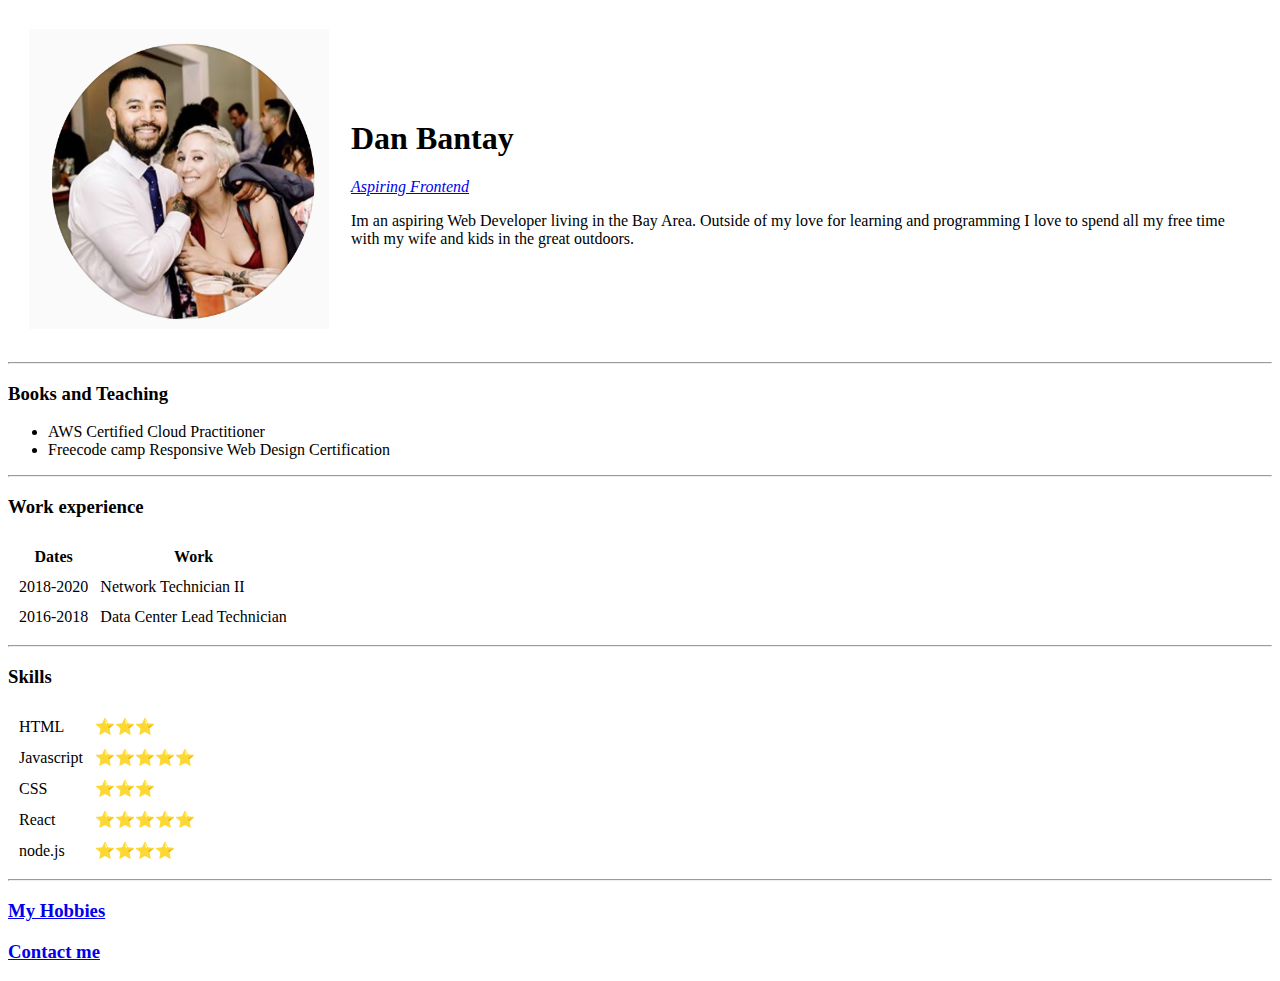
==== index.html @ 5786d58d "Add initial cv website files" ====
<!DOCTYPE html>
<html lang="en">

<head>
  <meta charset="UTF-8" />
  <meta name="viewport " content="width=device-width, initial-scale=1.0" />
  <title>Dan's Personal Site</title>
</head>

<body>
  <table cellspacing="20">
    <td><img src="Screen Shot 2020-10-02 at 9.26.35 AM.png" alt="Dans profile photo" width="300" ; height="300" ; />
    </td>
    <td>
      <h1>Dan Bantay</h1>
      <a href="https://github.com/DanBantay"><em>Aspiring Frontend</em></a></p>
      <p>
        Im an aspiring Web Developer living in the Bay Area. Outside of my love
        for learning and programming I love to spend all my free time with my wife
        and kids in the great outdoors.
      </p>
    </td>
  </table>


  <hr />
  <h3>Books and Teaching</h3>
  <ul>
    <li>AWS Certified Cloud Practitioner</li>
    <li>Freecode camp Responsive Web Design Certification</li>
  </ul>

  <hr>

  <h3>Work experience</h3>
  <table cellspacing="10">
    <thead>
      <tr>
        <th>Dates</th>
        <th>Work</th>
      </tr>

    </thead>
    <tbody>

    </tbody>
    <tfoot>

    </tfoot>
    <tr>
      <td>2018-2020</td>
      <td>Network Technician II</td>
    </tr>
    <tr>
      <td>2016-2018</td>
      <td>Data Center Lead Technician</td>
    </tr>
  </table>

  <hr>

  <h3>Skills</h3>
  <table cellspacing="10">
    <tr>
      <td>HTML</td>
      <td>⭐️⭐️⭐️</td>
    </tr>
    <tr>
      <td>Javascript</td>
      <td>⭐️⭐️⭐️⭐️⭐️</td>
    </tr>
    <tr>
      <td>CSS</td>
      <td>⭐️⭐️⭐️</td>
    </tr>
    <tr>
      <td>React</td>
      <td>⭐️⭐️⭐️⭐️⭐️</td>
    </tr>
    <tr>
      <td>node.js</td>
      <td>⭐️⭐️⭐️⭐️</td>
    </tr>

  </table>

  <hr>


  <h3><a href="hobbies.html">My Hobbies</a></h3>

  <h3><a href="contacts.html">Contact me</a></h3>

</body>


</html>
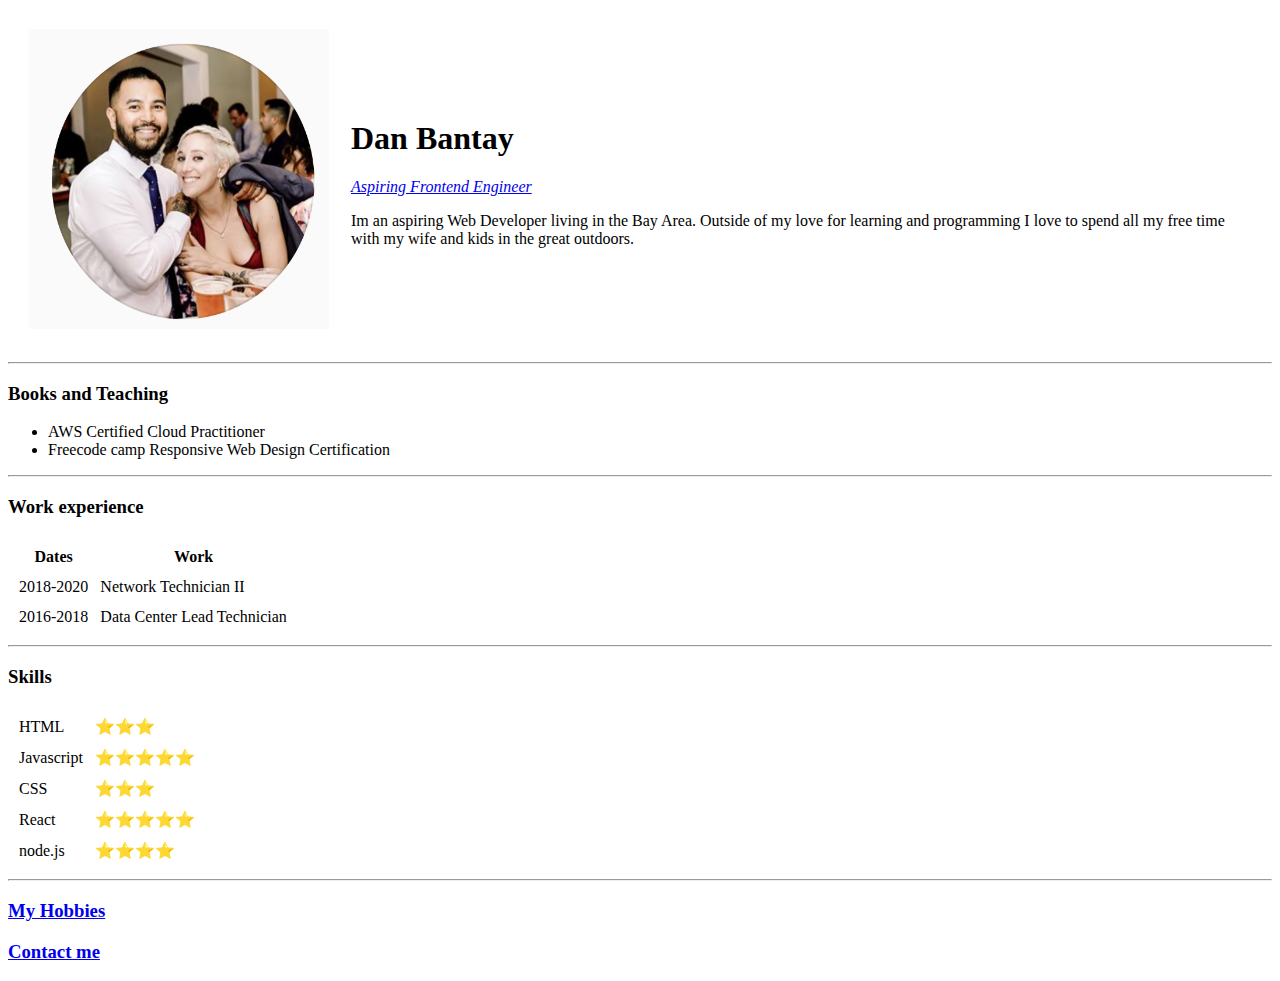
==== commit 48b5a599: "Update index.html" ====
--- a/index.html
+++ b/index.html
@@ -13,7 +13,7 @@
     </td>
     <td>
       <h1>Dan Bantay</h1>
-      <a href="https://github.com/DanBantay"><em>Aspiring Frontend</em></a></p>
+      <a href="https://github.com/DanBantay"><em>Aspiring Frontend Engineer</em></a></p>
       <p>
         Im an aspiring Web Developer living in the Bay Area. Outside of my love
         for learning and programming I love to spend all my free time with my wife
@@ -94,4 +94,4 @@
 </body>
 
 
-</html>+</html>
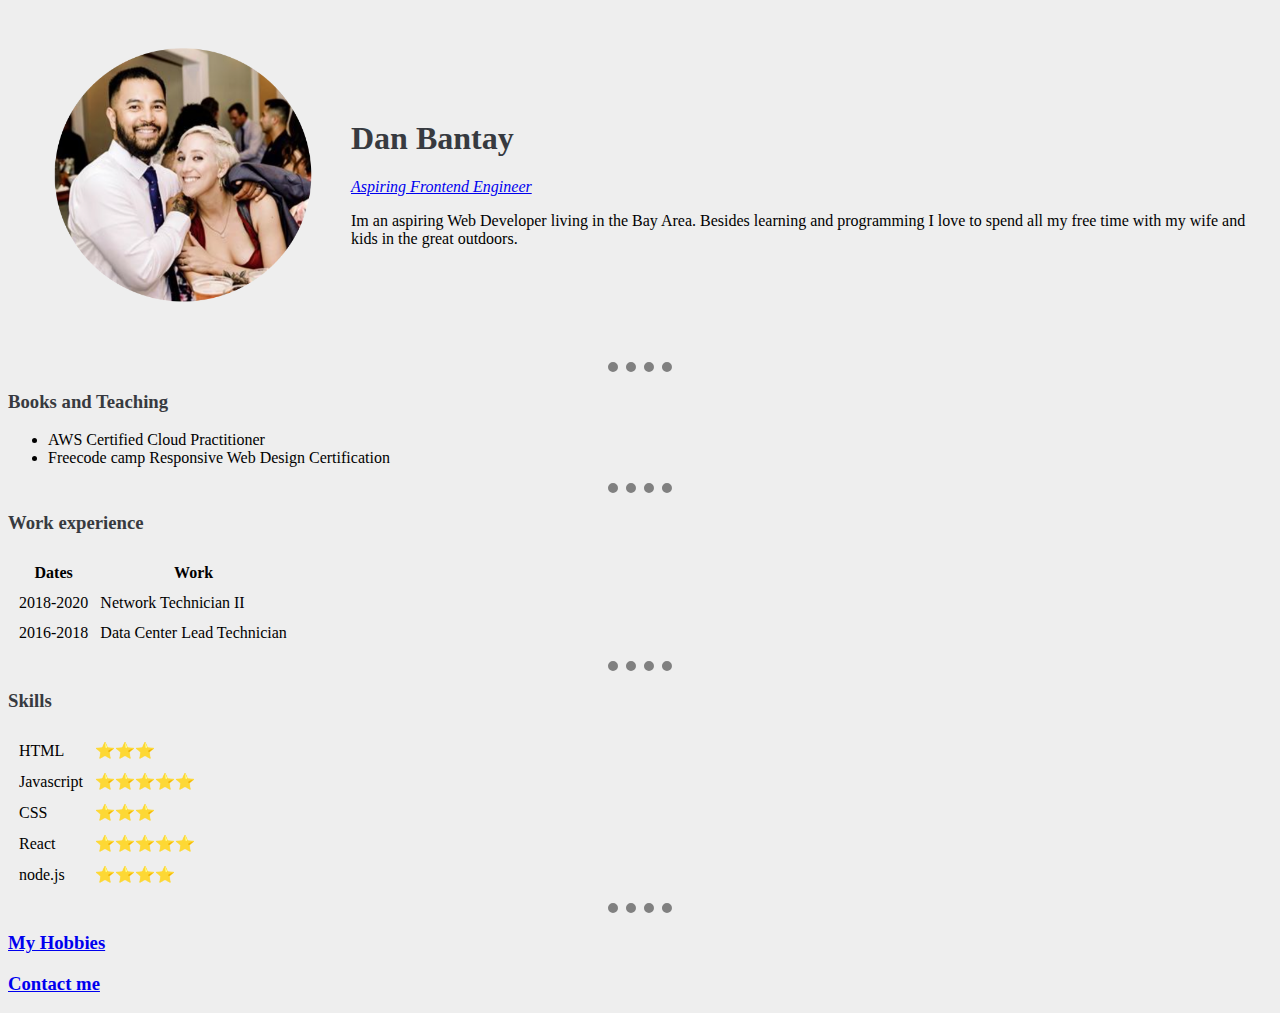
==== commit d435e5f0: "adding styling" ====
--- a/index.html
+++ b/index.html
@@ -5,18 +5,21 @@
   <meta charset="UTF-8" />
   <meta name="viewport " content="width=device-width, initial-scale=1.0" />
   <title>Dan's Personal Site</title>
+  <link rel="stylesheet" href="/css/styles.css">
+
+
+
 </head>
 
 <body>
   <table cellspacing="20">
-    <td><img src="Screen Shot 2020-10-02 at 9.26.35 AM.png" alt="Dans profile photo" width="300" ; height="300" ; />
+    <td><img src="dan_alika.png" alt="Dans profile photo" width="300" ; height="300" ; />
     </td>
     <td>
       <h1>Dan Bantay</h1>
       <a href="https://github.com/DanBantay"><em>Aspiring Frontend Engineer</em></a></p>
       <p>
-        Im an aspiring Web Developer living in the Bay Area. Outside of my love
-        for learning and programming I love to spend all my free time with my wife
+        Im an aspiring Web Developer living in the Bay Area. Besides learning and programming I love to spend all my free time with my wife
         and kids in the great outdoors.
       </p>
     </td>
@@ -94,4 +97,4 @@
 </body>
 
 
-</html>
+</html>--- a/css/styles.css
+++ b/css/styles.css
@@ -0,0 +1,19 @@
+body {
+	background-color: #eeeeee;
+}
+
+hr {
+	border-color: grey;
+	border-style: none;
+	border-top-style: dotted;
+	border-width: 10px;
+	width: 5%;
+}
+
+h1 {
+	color: #373a40;
+}
+
+h3 {
+	color: #373a40;
+}
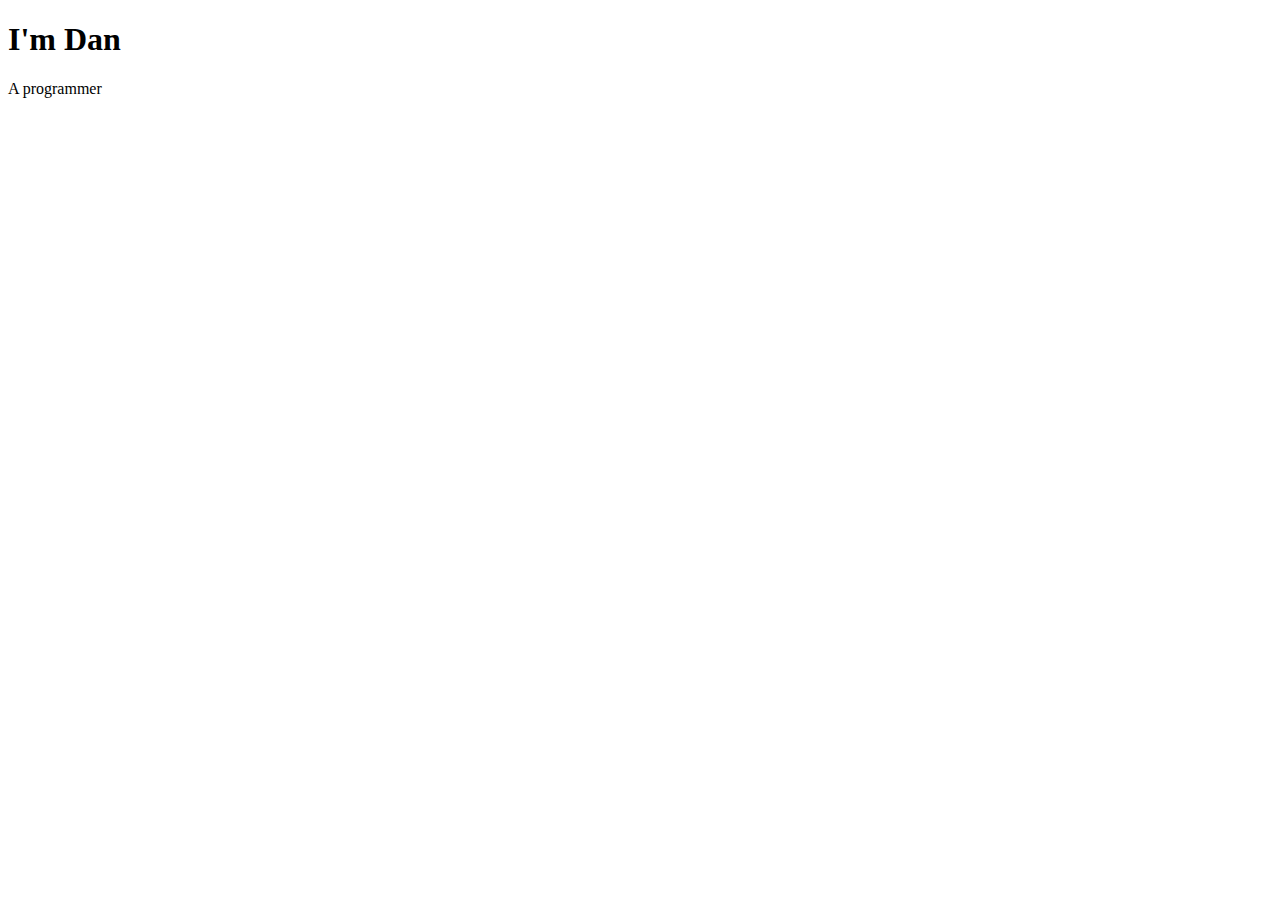
==== commit 9bc115ee: "Add files via upload" ====
--- a/index.html
+++ b/index.html
@@ -1,100 +1,16 @@
 <!DOCTYPE html>
 <html lang="en">
-
-<head>
-  <meta charset="UTF-8" />
-  <meta name="viewport " content="width=device-width, initial-scale=1.0" />
-  <title>Dan's Personal Site</title>
-  <link rel="stylesheet" href="/css/styles.css">
-
-
-
-</head>
-
-<body>
-  <table cellspacing="20">
-    <td><img src="dan_alika.png" alt="Dans profile photo" width="300" ; height="300" ; />
-    </td>
-    <td>
-      <h1>Dan Bantay</h1>
-      <a href="https://github.com/DanBantay"><em>Aspiring Frontend Engineer</em></a></p>
-      <p>
-        Im an aspiring Web Developer living in the Bay Area. Besides learning and programming I love to spend all my free time with my wife
-        and kids in the great outdoors.
-      </p>
-    </td>
-  </table>
-
-
-  <hr />
-  <h3>Books and Teaching</h3>
-  <ul>
-    <li>AWS Certified Cloud Practitioner</li>
-    <li>Freecode camp Responsive Web Design Certification</li>
-  </ul>
-
-  <hr>
-
-  <h3>Work experience</h3>
-  <table cellspacing="10">
-    <thead>
-      <tr>
-        <th>Dates</th>
-        <th>Work</th>
-      </tr>
-
-    </thead>
-    <tbody>
-
-    </tbody>
-    <tfoot>
-
-    </tfoot>
-    <tr>
-      <td>2018-2020</td>
-      <td>Network Technician II</td>
-    </tr>
-    <tr>
-      <td>2016-2018</td>
-      <td>Data Center Lead Technician</td>
-    </tr>
-  </table>
-
-  <hr>
-
-  <h3>Skills</h3>
-  <table cellspacing="10">
-    <tr>
-      <td>HTML</td>
-      <td>⭐️⭐️⭐️</td>
-    </tr>
-    <tr>
-      <td>Javascript</td>
-      <td>⭐️⭐️⭐️⭐️⭐️</td>
-    </tr>
-    <tr>
-      <td>CSS</td>
-      <td>⭐️⭐️⭐️</td>
-    </tr>
-    <tr>
-      <td>React</td>
-      <td>⭐️⭐️⭐️⭐️⭐️</td>
-    </tr>
-    <tr>
-      <td>node.js</td>
-      <td>⭐️⭐️⭐️⭐️</td>
-    </tr>
-
-  </table>
-
-  <hr>
-
-
-  <h3><a href="hobbies.html">My Hobbies</a></h3>
-
-  <h3><a href="contacts.html">Contact me</a></h3>
-
-</body>
-
-
-</html>+	<head>
+		<meta charset="UTF-8" />
+		<meta name="viewport" content="width=device-width, initial-scale=1.0" />
+		<title>Dan Bantay</title>
+		<link rel="stylesheet" href="css/styles.css" />
+		<link rel="icon" href="./favicon.ico" />
+	</head>
+	<body>
+		<div>
+			<h1>I'm Dan</h1>
+			<p>A programmer</p>
+		</div>
+	</body>
+</html>
